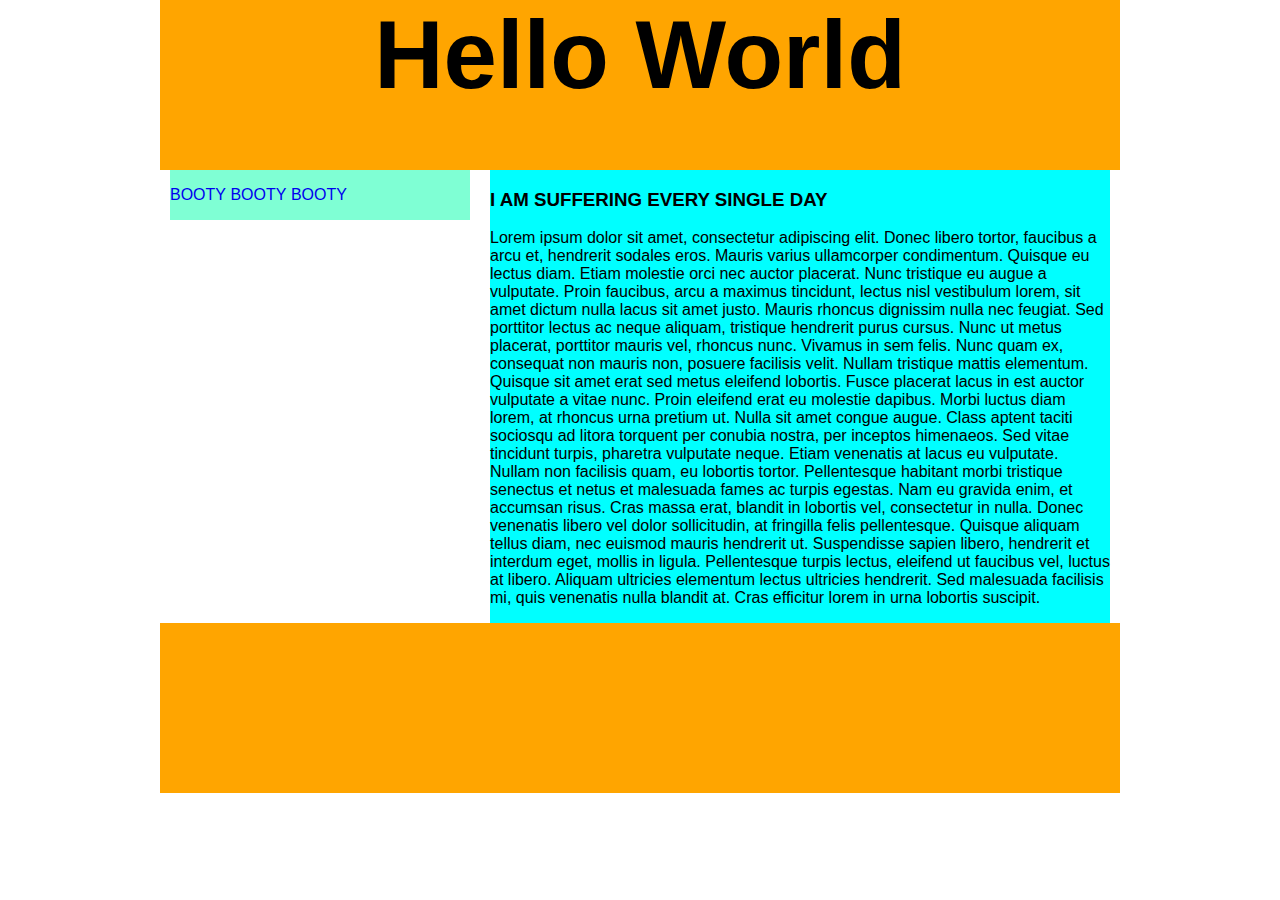
==== flowershop.html @ 4c9b7350 "structure" ====
<!DOCTYPEhtml>
<html>
    <head>
    <title>Interaction 2</title>
        <link href="flowershop.css" type="text/css" rel="stylesheet"/>
    </head>
    <body>
        <div class="container">
        <h1>Hello World</h1>
        <nav class="lcol">
            <ul class="full-width">
                <li><a href="http://www.lipsum.com/feed/html">BOOTY&nbsp;</a></li>
                <li><a href="http://www.lipsum.com/feed/html">BOOTY&nbsp;</a></li>
                <li><a href="http://www.lipsum.com/feed/html">BOOTY&nbsp;</a></li>
            </ul>
           
        </nav>
        
    <div class="rcol">
        <h3>I AM SUFFERING EVERY SINGLE DAY </h3>
        <p>Lorem ipsum dolor sit amet, consectetur adipiscing elit. Donec libero tortor, faucibus a arcu et, hendrerit sodales eros. Mauris varius ullamcorper condimentum. Quisque eu lectus diam. Etiam molestie orci nec auctor placerat. Nunc tristique eu augue a vulputate. Proin faucibus, arcu a maximus tincidunt, lectus nisl vestibulum lorem, sit amet dictum nulla lacus sit amet justo. Mauris rhoncus dignissim nulla nec feugiat. Sed porttitor lectus ac neque aliquam, tristique hendrerit purus cursus. Nunc ut metus placerat, porttitor mauris vel, rhoncus nunc. Vivamus in sem felis. Nunc quam ex, consequat non mauris non, posuere facilisis velit. Nullam tristique mattis elementum. Quisque sit amet erat sed metus eleifend lobortis. Fusce placerat lacus in est auctor vulputate a vitae nunc. Proin eleifend erat eu molestie dapibus. Morbi luctus diam lorem, at rhoncus urna pretium ut.

Nulla sit amet congue augue. Class aptent taciti sociosqu ad litora torquent per conubia nostra, per inceptos himenaeos. Sed vitae tincidunt turpis, pharetra vulputate neque. Etiam venenatis at lacus eu vulputate. Nullam non facilisis quam, eu lobortis tortor. Pellentesque habitant morbi tristique senectus et netus et malesuada fames ac turpis egestas. Nam eu gravida enim, et accumsan risus. Cras massa erat, blandit in lobortis vel, consectetur in nulla. Donec venenatis libero vel dolor sollicitudin, at fringilla felis pellentesque. Quisque aliquam tellus diam, nec euismod mauris hendrerit ut. Suspendisse sapien libero, hendrerit et interdum eget, mollis in ligula. Pellentesque turpis lectus, eleifend ut faucibus vel, luctus at libero. Aliquam ultricies elementum lectus ultricies hendrerit. Sed malesuada facilisis mi, quis venenatis nulla blandit at. Cras efficitur lorem in urna lobortis suscipit.</p>
    </div>
    <footer></footer>
</div>
    </body>


</html>
---- flowershop.css ----
body {
margin-top: 0px;
}
.container {
max-width: 620px;
margin: auto;
}
h1 {
background-color: orange;
height: 170px;
width: 100%;
text-align: center;
font-size: 72pt;
font-family: sans-serif;
margin: auto;
}

.lcol {

background-color: aquamarine;
font-family: sans-serif;
float: left;
font-style: bold;
margin:0px 1.5625% 0px 1.5625%;
}

/* 10/640 */

.rcol {

background-color: aqua;
font-family: sans-serif;
float: right;
margin:0px 1.5625% 0px 1.5625%;
}

footer {
clear:both;
background-color: orange;
height: 170px;
width: 100%;
text-align: center;
margin-top: 10px;
margin-bottom: 0px;
}
ul {
padding: 0px;
display:inline-flex;
list-style-type: none;
}

a:link {
text-decoration: none;
}

@media screen and
    (min-width:641px) {
        .container{
        max-width: 960px;
        }
    }
@media screen and
    (min-width:641px) {
        .lcol {
        width: 31.25%;
        margin: 0px 1.041666% 0px 1.041666%;
        float:left;}
        .rcol {
        width:64.58333%;
        margin: 0px 1.041666% 0px 1.041666%;
        float:right;
        }
    }
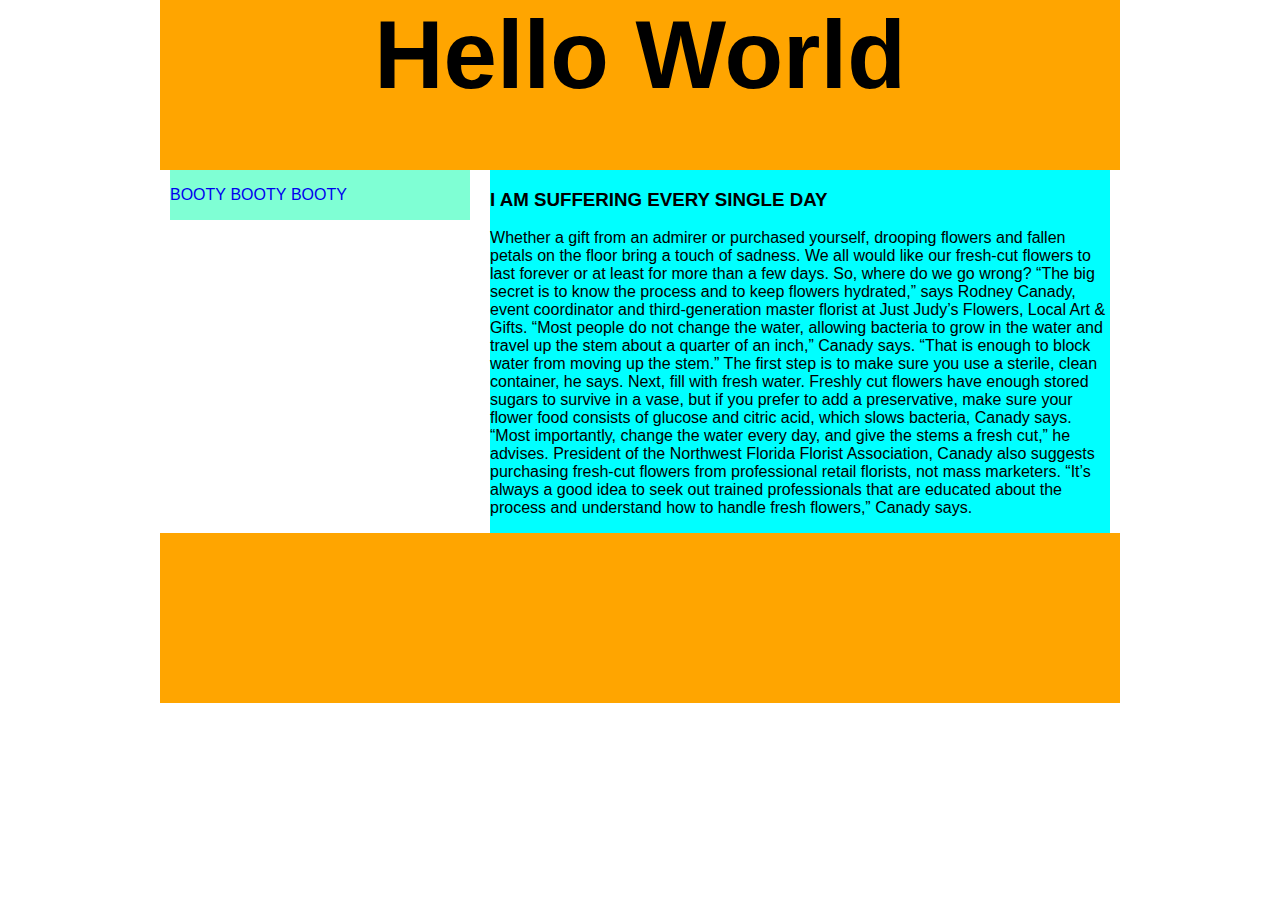
==== commit 0f5e0f6f: "do it" ====
--- a/flowershop.html
+++ b/flowershop.html
@@ -18,9 +18,14 @@
         
     <div class="rcol">
         <h3>I AM SUFFERING EVERY SINGLE DAY </h3>
-        <p>Lorem ipsum dolor sit amet, consectetur adipiscing elit. Donec libero tortor, faucibus a arcu et, hendrerit sodales eros. Mauris varius ullamcorper condimentum. Quisque eu lectus diam. Etiam molestie orci nec auctor placerat. Nunc tristique eu augue a vulputate. Proin faucibus, arcu a maximus tincidunt, lectus nisl vestibulum lorem, sit amet dictum nulla lacus sit amet justo. Mauris rhoncus dignissim nulla nec feugiat. Sed porttitor lectus ac neque aliquam, tristique hendrerit purus cursus. Nunc ut metus placerat, porttitor mauris vel, rhoncus nunc. Vivamus in sem felis. Nunc quam ex, consequat non mauris non, posuere facilisis velit. Nullam tristique mattis elementum. Quisque sit amet erat sed metus eleifend lobortis. Fusce placerat lacus in est auctor vulputate a vitae nunc. Proin eleifend erat eu molestie dapibus. Morbi luctus diam lorem, at rhoncus urna pretium ut.
-
-Nulla sit amet congue augue. Class aptent taciti sociosqu ad litora torquent per conubia nostra, per inceptos himenaeos. Sed vitae tincidunt turpis, pharetra vulputate neque. Etiam venenatis at lacus eu vulputate. Nullam non facilisis quam, eu lobortis tortor. Pellentesque habitant morbi tristique senectus et netus et malesuada fames ac turpis egestas. Nam eu gravida enim, et accumsan risus. Cras massa erat, blandit in lobortis vel, consectetur in nulla. Donec venenatis libero vel dolor sollicitudin, at fringilla felis pellentesque. Quisque aliquam tellus diam, nec euismod mauris hendrerit ut. Suspendisse sapien libero, hendrerit et interdum eget, mollis in ligula. Pellentesque turpis lectus, eleifend ut faucibus vel, luctus at libero. Aliquam ultricies elementum lectus ultricies hendrerit. Sed malesuada facilisis mi, quis venenatis nulla blandit at. Cras efficitur lorem in urna lobortis suscipit.</p>
+        <p>Whether a gift from an admirer or purchased yourself, drooping flowers and fallen petals on the floor bring a touch of sadness.
+We all would like our fresh-cut flowers to last forever or at least for more than a few days. So, where do we go wrong?
+“The big secret is to know the process and to keep flowers hydrated,” says Rodney Canady, event coordinator and third-generation master florist at Just Judy’s Flowers, Local Art & Gifts. 
+“Most people do not change the water, allowing bacteria to grow in the water and travel up the stem about a quarter of an inch,” Canady says. “That is enough to block water from moving up the stem.”
+The first step is to make sure you use a sterile, clean container, he says. Next, fill with fresh water. Freshly cut flowers have enough stored sugars to survive in a vase, but if you prefer to add a preservative, make sure your flower food consists of glucose and citric acid, which slows bacteria, Canady says.
+“Most importantly, change the water every day, and give the stems a fresh cut,” he advises.
+President of the Northwest Florida Florist Association, Canady also suggests purchasing fresh-cut flowers from professional retail florists, not mass marketers.
+“It’s always a good idea to seek out trained professionals that are educated about the process and understand how to handle fresh flowers,” Canady says.</p>
     </div>
     <footer></footer>
 </div>
